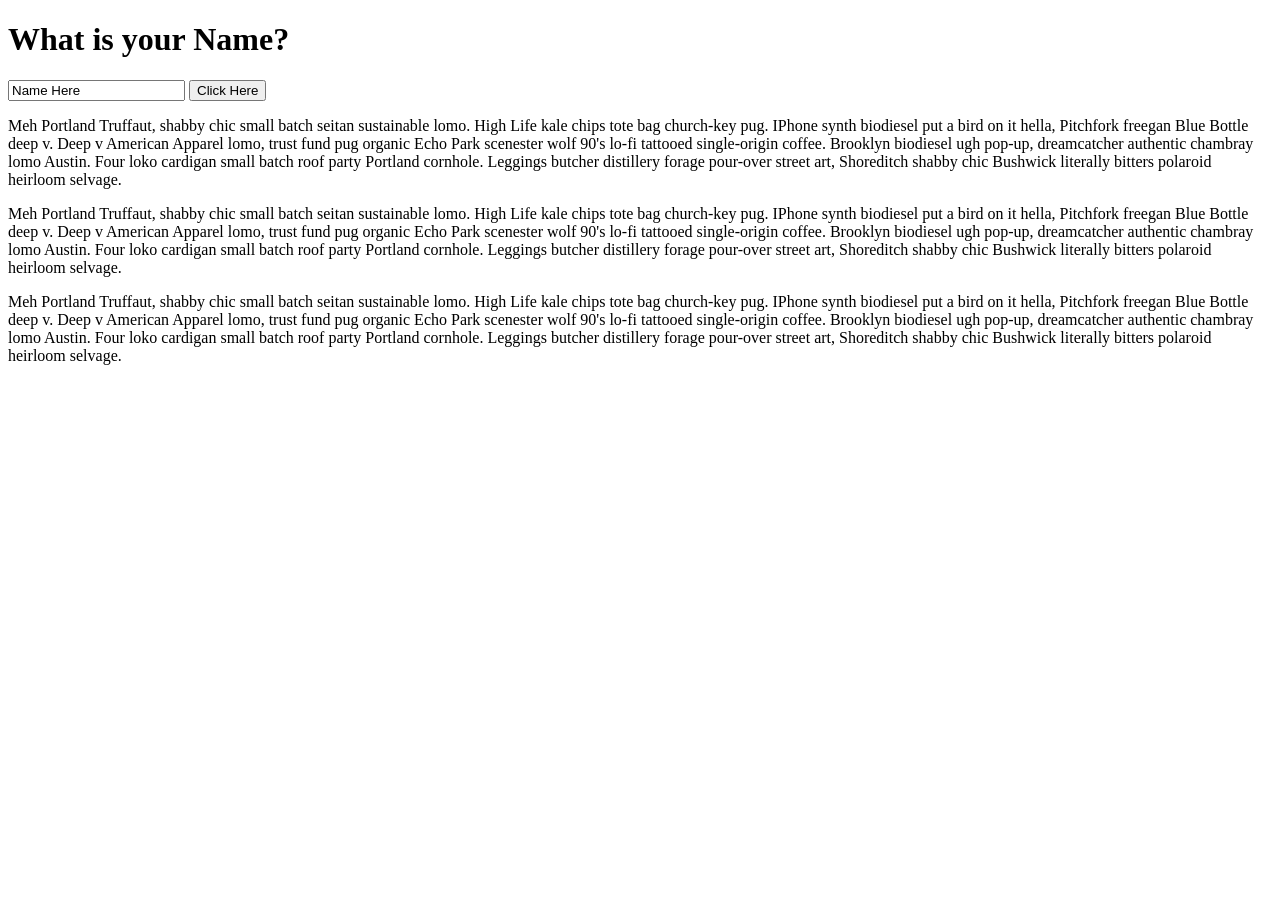
==== index.html @ cf3fadad "Week 2 Day 1" ====
<!DOCTYPE html>
<html>
<head>
  <title>JavaScript Day 1</title>
  <link href="css/first_javascript_style.css" type="text/css" rel="stylesheet">
  <script>
      function updateHeader() {
          var newHeader = document.getElementById("myTextBox").value;
          var oldHeader = document.getElementById("header");
          oldHeader.innerHTML = "Hello " + newHeader;
          oldHeader.className = "newColor";

      };

      function updateButton () {
        var newButton = document.getElementById("myButton");
        newButton.className = "buttonColor";
      };


  </script>
</head>


<body>
  <div class="container">
    <h1 id="header" class="oldColor">What is your Name?</h1>
    <input type="text" id="myTextBox" value="Name Here" onfocus="if (this.value=='Name Here') this.value='';"/>
    <input type="button" id="myButton" class="firstButton" value="Click Here" onclick="updateHeader(); updateButton();"/>
  </div>
<div class="trial">
<p>Meh Portland Truffaut, shabby chic small batch seitan sustainable lomo. High Life kale chips tote bag church-key pug. IPhone synth biodiesel put a bird on it hella, Pitchfork freegan Blue Bottle deep v. Deep v American Apparel lomo, trust fund pug organic Echo Park scenester wolf 90's lo-fi tattooed single-origin coffee. Brooklyn biodiesel ugh pop-up, dreamcatcher authentic chambray lomo Austin. Four loko cardigan small batch roof party Portland cornhole. Leggings butcher distillery forage pour-over street art, Shoreditch shabby chic Bushwick literally bitters polaroid heirloom selvage.</p>
<p>Meh Portland Truffaut, shabby chic small batch seitan sustainable lomo. High Life kale chips tote bag church-key pug. IPhone synth biodiesel put a bird on it hella, Pitchfork freegan Blue Bottle deep v. Deep v American Apparel lomo, trust fund pug organic Echo Park scenester wolf 90's lo-fi tattooed single-origin coffee. Brooklyn biodiesel ugh pop-up, dreamcatcher authentic chambray lomo Austin. Four loko cardigan small batch roof party Portland cornhole. Leggings butcher distillery forage pour-over street art, Shoreditch shabby chic Bushwick literally bitters polaroid heirloom selvage.</p>
<p>Meh Portland Truffaut, shabby chic small batch seitan sustainable lomo. High Life kale chips tote bag church-key pug. IPhone synth biodiesel put a bird on it hella, Pitchfork freegan Blue Bottle deep v. Deep v American Apparel lomo, trust fund pug organic Echo Park scenester wolf 90's lo-fi tattooed single-origin coffee. Brooklyn biodiesel ugh pop-up, dreamcatcher authentic chambray lomo Austin. Four loko cardigan small batch roof party Portland cornhole. Leggings butcher distillery forage pour-over street art, Shoreditch shabby chic Bushwick literally bitters polaroid heirloom selvage.</p>
</div>
</body>
</html>
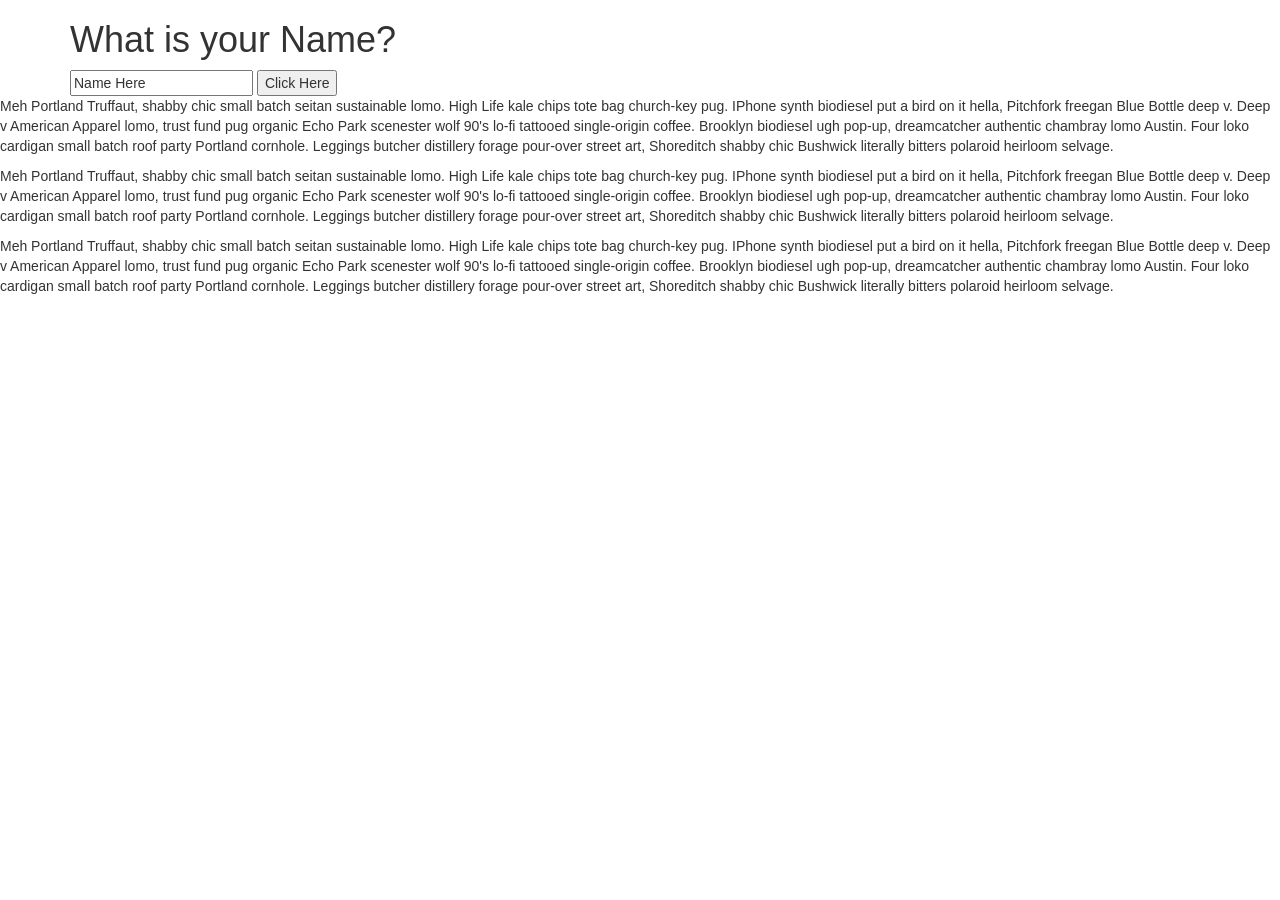
==== commit 8b8ac683: "week 2 day 2" ====
--- a/index.html
+++ b/index.html
@@ -2,23 +2,12 @@
 <html>
 <head>
   <title>JavaScript Day 1</title>
+  <link rel="stylesheet" href="https://maxcdn.bootstrapcdn.com/bootstrap/3.3.5/css/bootstrap.min.css">
+
   <link href="css/first_javascript_style.css" type="text/css" rel="stylesheet">
-  <script>
-      function updateHeader() {
-          var newHeader = document.getElementById("myTextBox").value;
-          var oldHeader = document.getElementById("header");
-          oldHeader.innerHTML = "Hello " + newHeader;
-          oldHeader.className = "newColor";
+  <script src="js/jquery-2.1.4.js"></script>
+  <script src="/Users/learn07/Desktop/week_2_day2/js/js_day_2.js"></script>
 
-      };
-
-      function updateButton () {
-        var newButton = document.getElementById("myButton");
-        newButton.className = "buttonColor";
-      };
-
-
-  </script>
 </head>
 
 
@@ -33,5 +22,6 @@
 <p>Meh Portland Truffaut, shabby chic small batch seitan sustainable lomo. High Life kale chips tote bag church-key pug. IPhone synth biodiesel put a bird on it hella, Pitchfork freegan Blue Bottle deep v. Deep v American Apparel lomo, trust fund pug organic Echo Park scenester wolf 90's lo-fi tattooed single-origin coffee. Brooklyn biodiesel ugh pop-up, dreamcatcher authentic chambray lomo Austin. Four loko cardigan small batch roof party Portland cornhole. Leggings butcher distillery forage pour-over street art, Shoreditch shabby chic Bushwick literally bitters polaroid heirloom selvage.</p>
 <p>Meh Portland Truffaut, shabby chic small batch seitan sustainable lomo. High Life kale chips tote bag church-key pug. IPhone synth biodiesel put a bird on it hella, Pitchfork freegan Blue Bottle deep v. Deep v American Apparel lomo, trust fund pug organic Echo Park scenester wolf 90's lo-fi tattooed single-origin coffee. Brooklyn biodiesel ugh pop-up, dreamcatcher authentic chambray lomo Austin. Four loko cardigan small batch roof party Portland cornhole. Leggings butcher distillery forage pour-over street art, Shoreditch shabby chic Bushwick literally bitters polaroid heirloom selvage.</p>
 </div>
+
 </body>
 </html>
